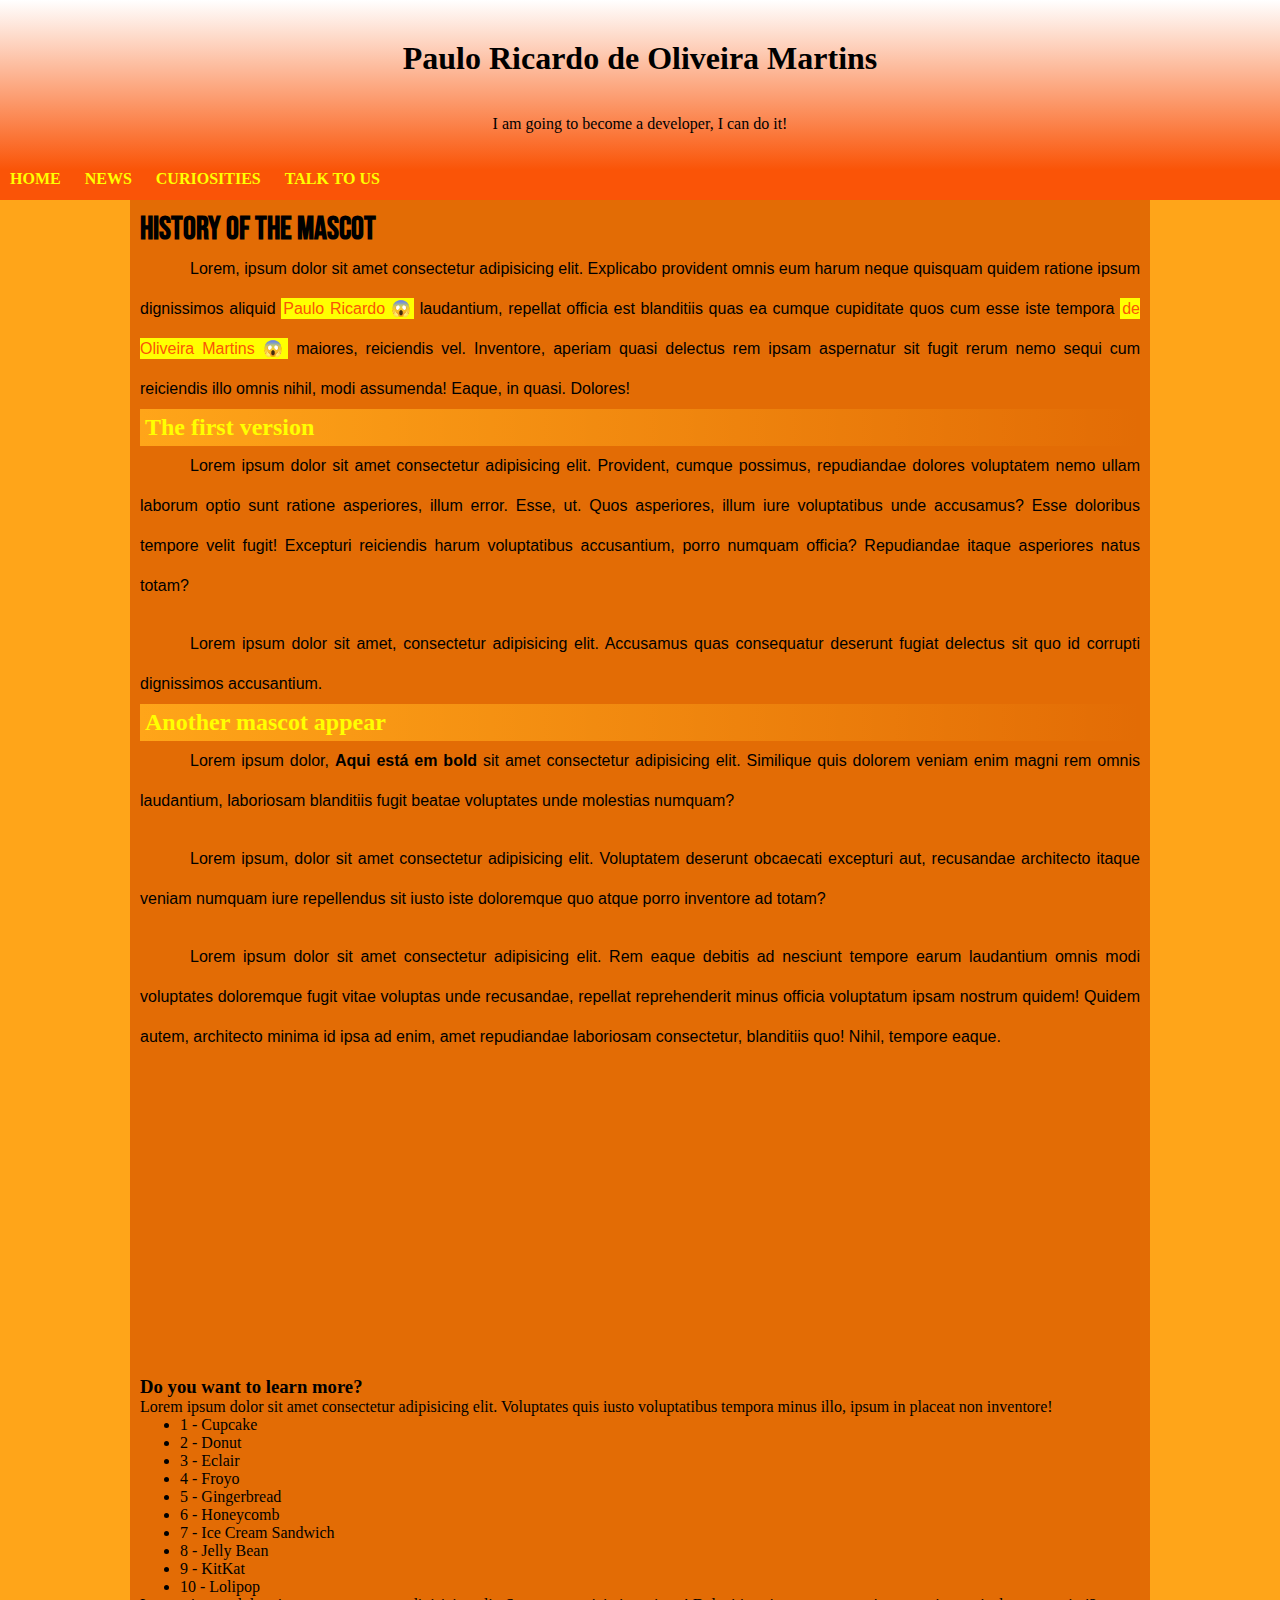
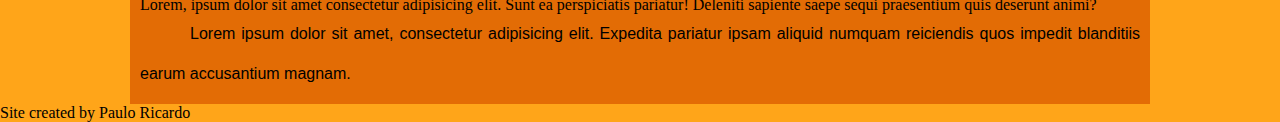
==== exercícios/ex001/desafio módulo 2/teste.html @ acce0c7c "Initial commit" ====
<!DOCTYPE html>
<html lang="pt-br">
<head>
    <meta charset="UTF-8">
    <meta http-equiv="X-UA-Compatible" content="IE=edge">
    <meta name="viewport" content="width=device-width, initial-scale=1.0">
    <title>Meu site</title>
    <link rel="shortcut icon" href="favicon-32x32.png" type="image/x-icon">
    <link rel="stylesheet" href="teste.css">
</head>
<body>
    <header>
        <h1>Paulo Ricardo de Oliveira Martins</h1>
        <p> <br> I am going to become a developer, I can do it!</p>
    </header>
    <nav>
        <a href="">Home</a>
        <a href="">News</a>
        <a href="">Curiosities</a>
        <a href="">Talk to us</a>
    </nav>
    <main>
        <h1>History of the mascot</h1>
        <p>Lorem, ipsum dolor sit amet consectetur adipisicing elit. Explicabo provident omnis eum harum neque quisquam quidem ratione ipsum dignissimos aliquid <a href="#" class="externo">Paulo Ricardo</a> laudantium, repellat officia est blanditiis quas ea cumque cupiditate quos cum esse iste tempora <a href="#" class="externo">de Oliveira Martins</a> maiores, reiciendis vel. Inventore, aperiam quasi delectus rem ipsam aspernatur sit fugit rerum nemo sequi cum reiciendis illo omnis nihil, modi assumenda! Eaque, in quasi. Dolores!</p>
        <h2>The first version</h2>
        <p>Lorem ipsum dolor sit amet consectetur adipisicing elit. Provident, cumque possimus, repudiandae dolores voluptatem nemo ullam laborum optio sunt ratione asperiores, illum error. Esse, ut. Quos asperiores, illum iure voluptatibus unde accusamus? Esse doloribus tempore velit fugit! Excepturi reiciendis harum voluptatibus accusantium, porro numquam officia? Repudiandae itaque asperiores natus totam?</p>
        <img src="" alt="">
        <p>Lorem ipsum dolor sit amet, consectetur adipisicing elit. Accusamus quas consequatur deserunt fugiat delectus sit quo id corrupti dignissimos accusantium.</p>
        <h2>Another mascot appear</h2>
        <p>Lorem ipsum dolor, <strong>Aqui está em bold</strong> sit amet consectetur adipisicing elit. Similique quis dolorem veniam enim magni rem omnis laudantium, laboriosam blanditiis fugit beatae voluptates unde molestias numquam?</p>
        <img src="" alt="">
        <p>Lorem ipsum, dolor sit amet consectetur adipisicing elit. Voluptatem deserunt obcaecati excepturi aut, recusandae architecto itaque veniam numquam iure repellendus sit iusto iste doloremque quo atque porro inventore ad totam?</p>
        <img src="" alt="">
        <p>Lorem ipsum dolor sit amet consectetur adipisicing elit. Rem eaque debitis ad nesciunt tempore earum laudantium omnis modi voluptates doloremque fugit vitae voluptas unde recusandae, repellat reprehenderit minus officia voluptatum ipsam nostrum quidem! Quidem autem, architecto minima id ipsa ad enim, amet repudiandae laboriosam consectetur, blanditiis quo! Nihil, tempore eaque.</p>
        <iframe width="560" height="315" src="https://www.youtube.com/embed/qrU2mddWFHo" title="YouTube video player" frameborder="0" allow="accelerometer; autoplay; clipboard-write; encrypted-media; gyroscope; picture-in-picture; web-share" allowfullscreen></iframe>
        <aside>
            <h3>Do you want to learn more?</h3>
            <p>Lorem ipsum dolor sit amet consectetur adipisicing elit. Voluptates quis iusto voluptatibus tempora minus illo, ipsum in placeat non inventore!</p>
            <ul>
                <li>1 - Cupcake</li>
                <li>2 - Donut</li>
                <li>3 - Eclair</li>
                <li>4 - Froyo</li>
                <li>5 - Gingerbread</li>
                <li>6 - Honeycomb</li>
                <li>7 - Ice Cream Sandwich</li>
                <li>8 - Jelly Bean</li>
                <li>9 - KitKat</li>
                <li>10 - Lolipop</li>
            </ul>
            <p>Lorem, ipsum dolor sit amet consectetur adipisicing elit. Sunt ea perspiciatis pariatur! Deleniti sapiente saepe sequi praesentium quis deserunt animi?</p>
        </aside>
        <p>Lorem ipsum dolor sit amet, consectetur adipisicing elit. Expedita pariatur ipsam aliquid numquam reiciendis quos impedit blanditiis earum accusantium magnam.</p>
    </main>
    <footer>Site created by Paulo Ricardo</footer>
</body>
</html>
---- exercícios/ex001/desafio módulo 2/teste.css ----
@import url('https://fonts.googleapis.com/css2?family=Bebas+Neue&display=swap');

* {
    margin: 0px;
}

body {
    background-color: #FFA519;
}

a.externo::after {
    content: '\00A0\1F631';
}

header {
    text-align: center;
    background-image: linear-gradient(to bottom, white, #FA5407);
    padding-top: 20px;
    min-height: 150px;
}
header > h1 {
    margin: 20px;
}

nav {
    background-color: #FA5407;
    min-height: 30px;
}
nav > a {
    transition: all 0.5s;
    padding: 10px;
    text-transform: uppercase;
    text-decoration: none;
    color: yellow;
    font-weight: bold;
    border-radius: 20px;
}
nav > a:hover {
    color: #FFA519;
    background-color: white;
}

main {
    background-color: #E36C05;
    min-width: 320px;
    max-width: 1000px;
    margin: auto;
    padding: 10px;
}
main > h1 {
    font-family: 'Bebas Neue', cursive;
}
main > p {
    text-align: justify;
    text-indent: 50px;
    line-height: 40px;
    font-family: Arial, Helvetica, sans-serif;
}
main h2 {
    background-image: linear-gradient(to right, #FFA519, transparent);
    padding: 5px;
    color: yellow;
}

main a {
    color: #FA5407;
    background-color: yellow;
    padding: 2px;
    text-decoration: none;
}
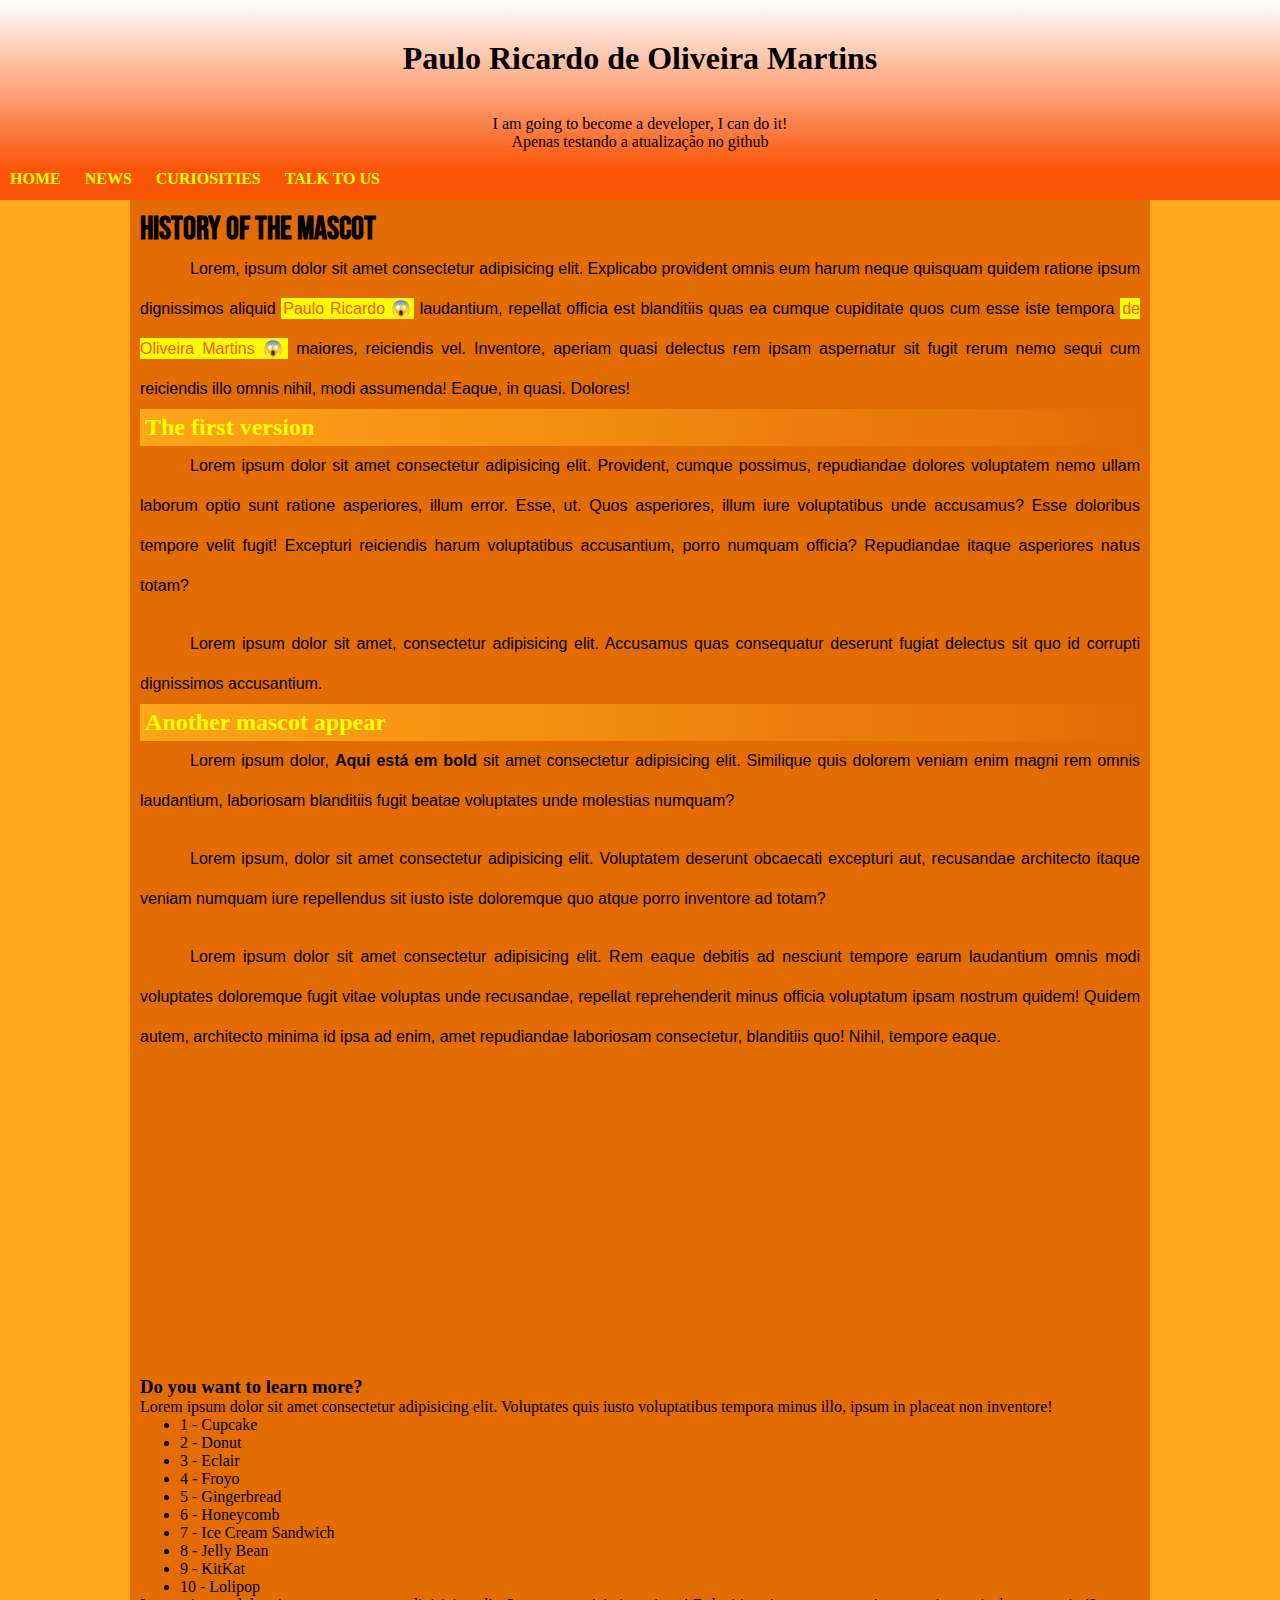
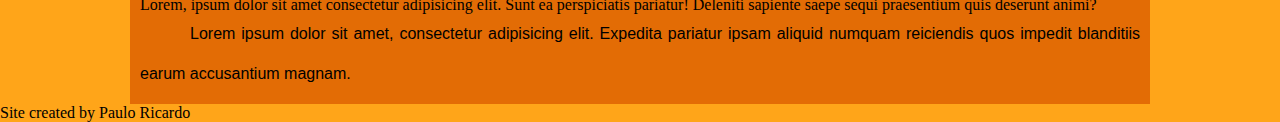
==== commit 93ce295f: "Apenas teste de github" ====
--- a/exercícios/ex001/desafio módulo 2/teste.html
+++ b/exercícios/ex001/desafio módulo 2/teste.html
@@ -12,6 +12,7 @@
     <header>
         <h1>Paulo Ricardo de Oliveira Martins</h1>
         <p> <br> I am going to become a developer, I can do it!</p>
+        <p>Apenas testando a atualização no github</p>
     </header>
     <nav>
         <a href="">Home</a>
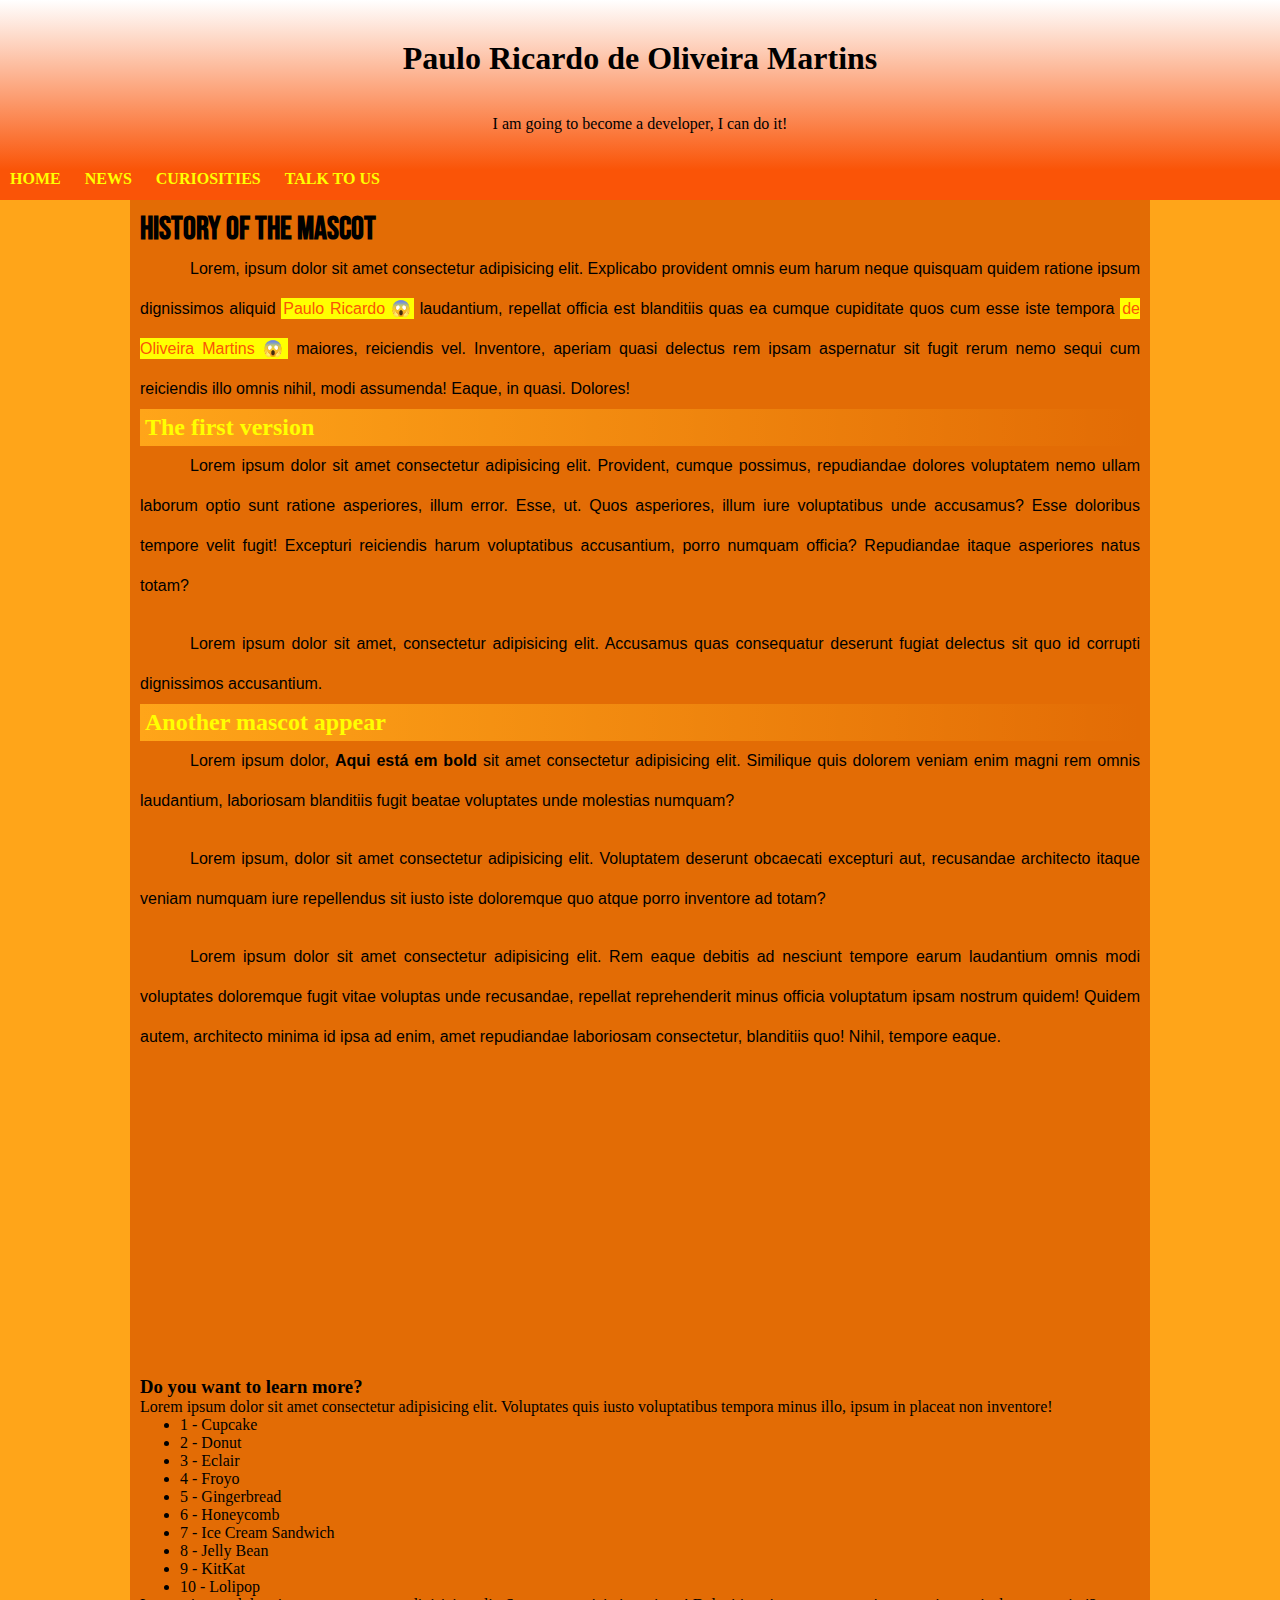
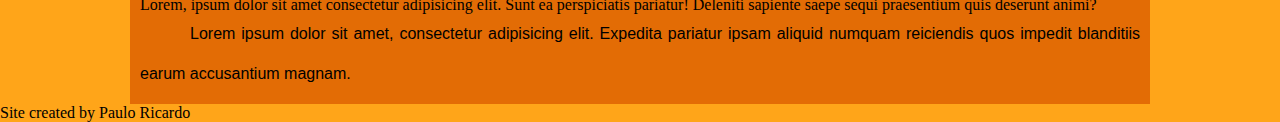
==== commit 7f683705: "Update teste.html" ====
--- a/exercícios/ex001/desafio módulo 2/teste.html
+++ b/exercícios/ex001/desafio módulo 2/teste.html
@@ -12,7 +12,6 @@
     <header>
         <h1>Paulo Ricardo de Oliveira Martins</h1>
         <p> <br> I am going to become a developer, I can do it!</p>
-        <p>Apenas testando a atualização no github</p>
     </header>
     <nav>
         <a href="">Home</a>
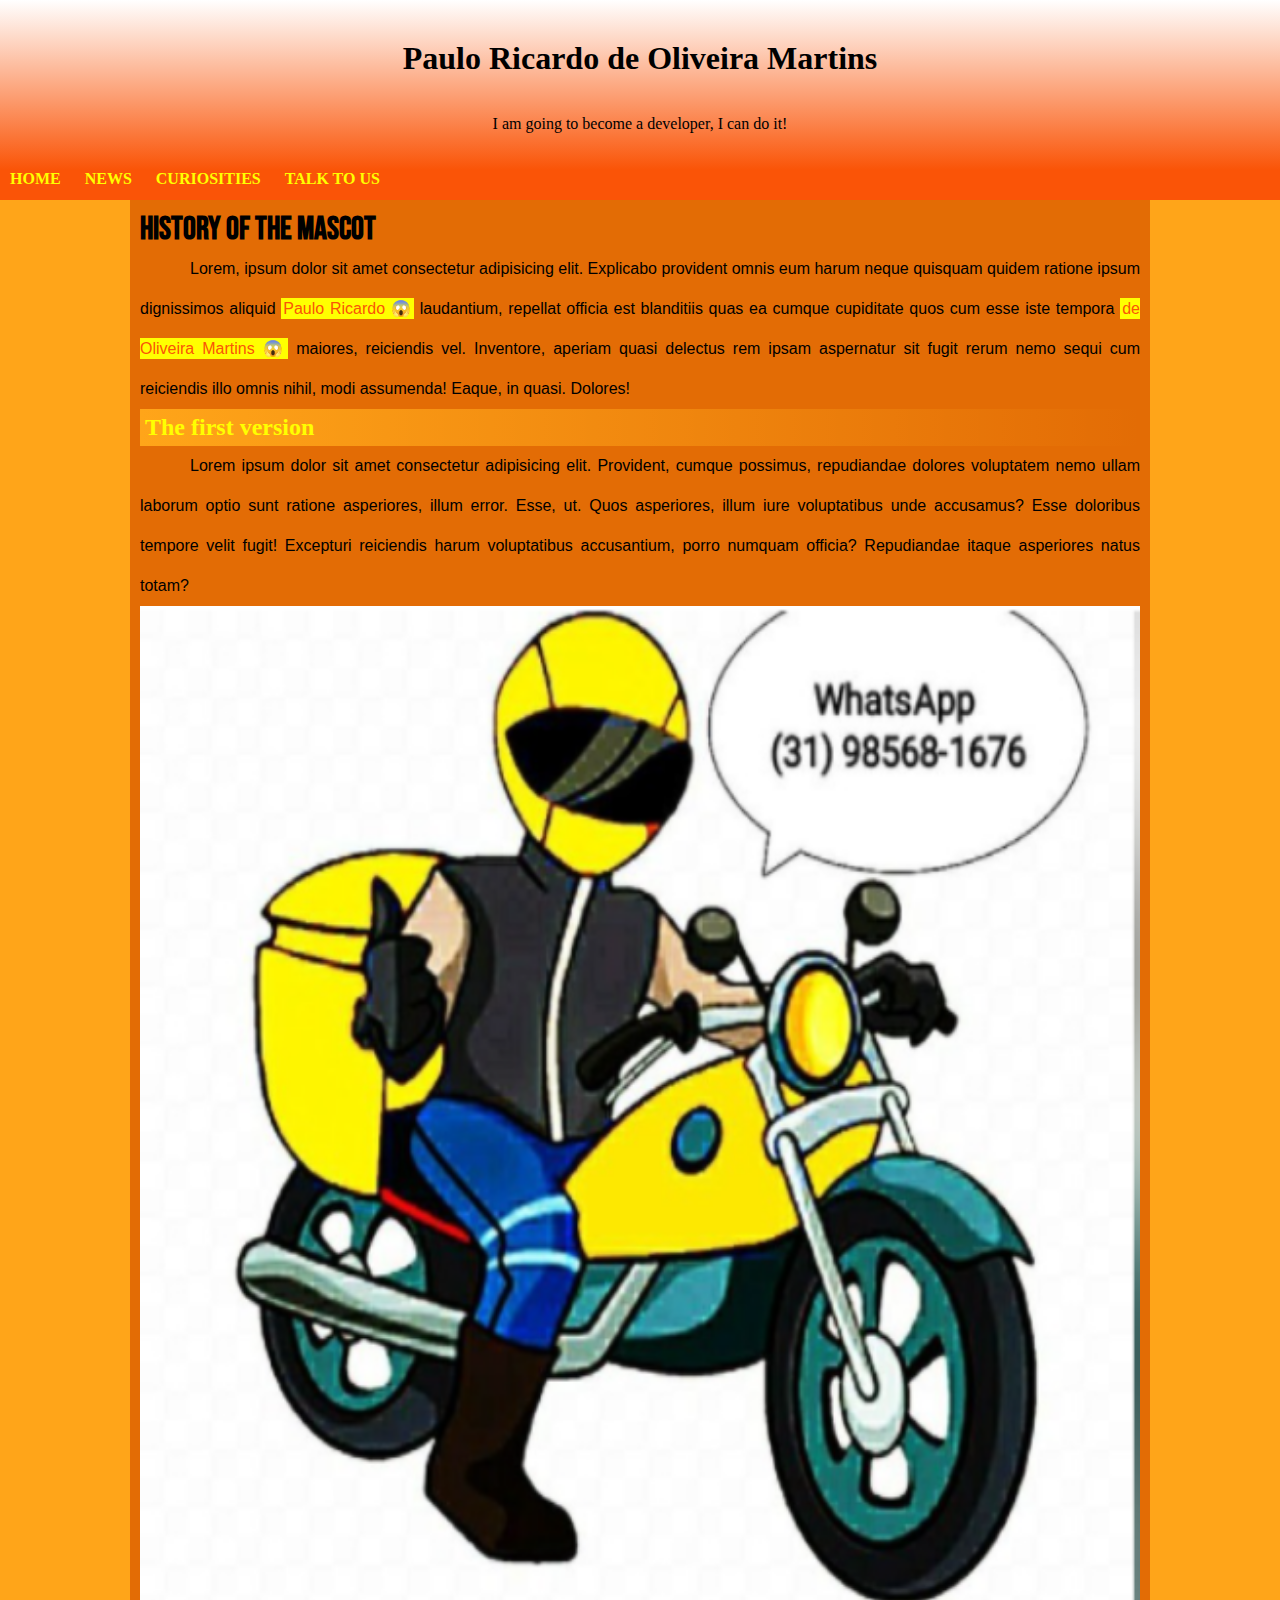
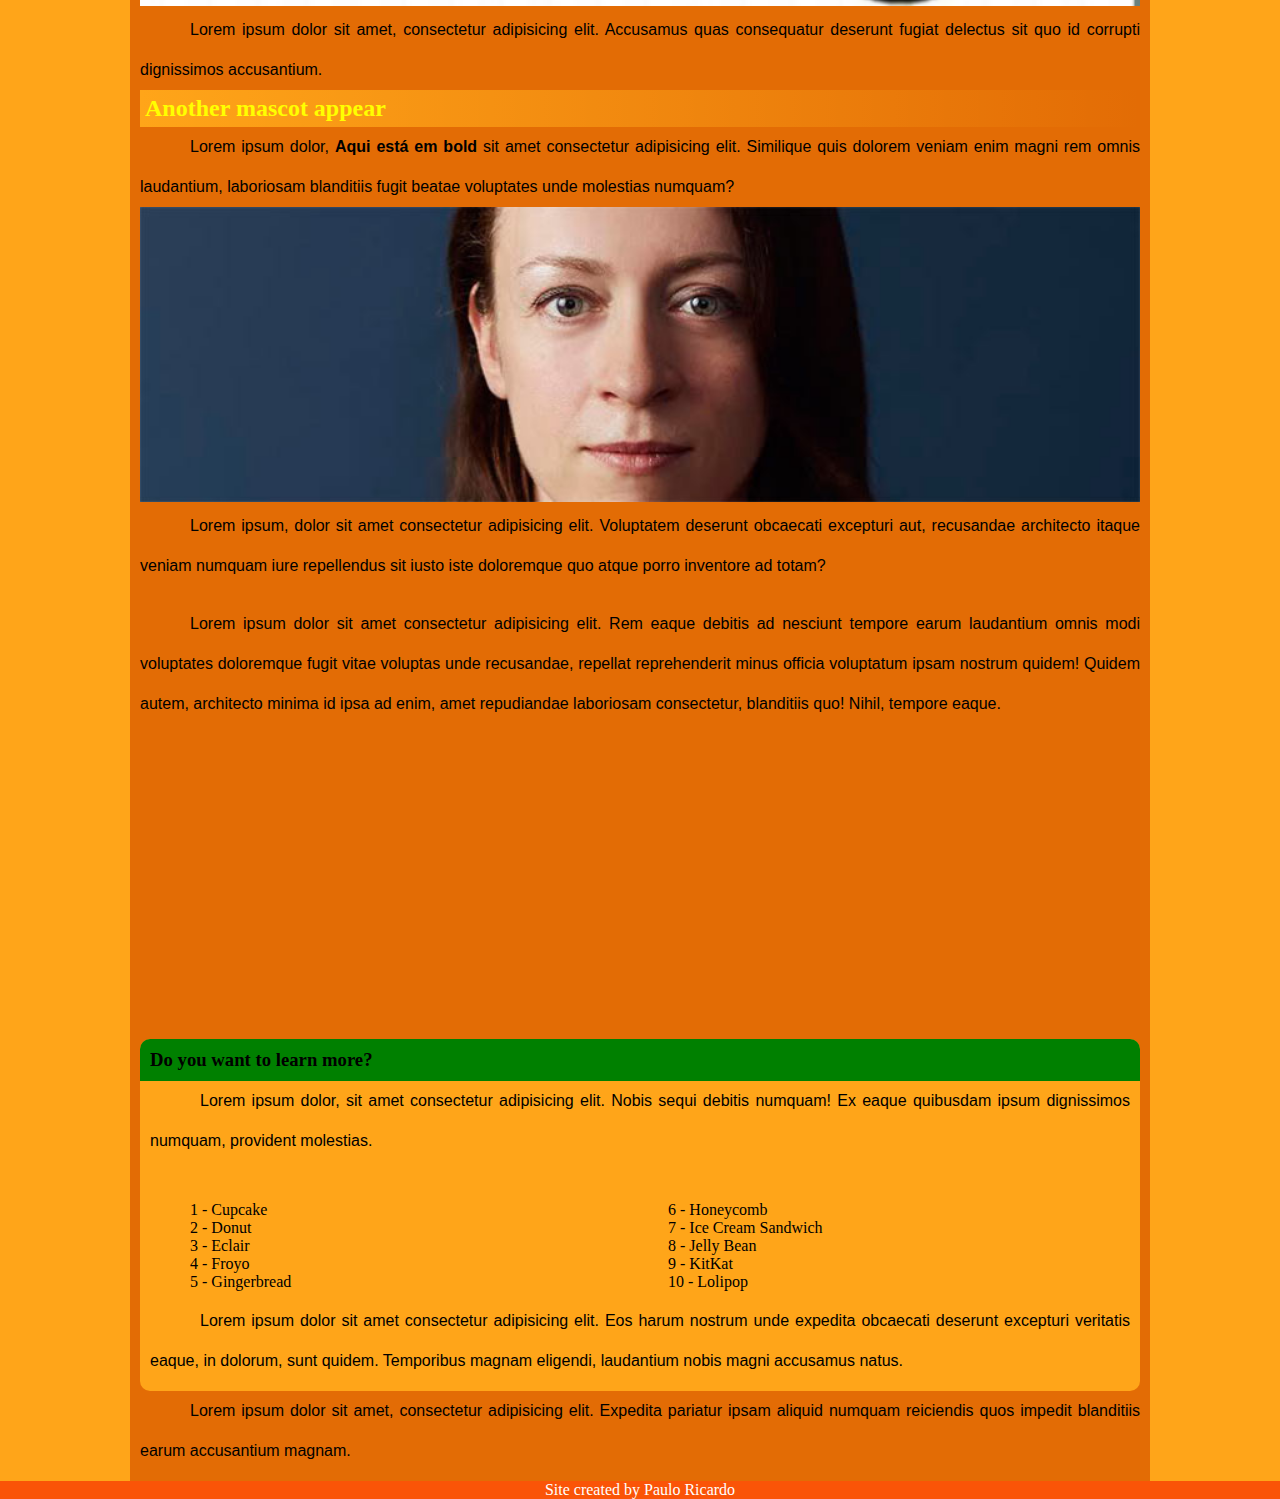
==== commit 915ae416: "Last update" ====
--- a/exercícios/ex001/desafio módulo 2/teste.html
+++ b/exercícios/ex001/desafio módulo 2/teste.html
@@ -24,18 +24,22 @@
         <p>Lorem, ipsum dolor sit amet consectetur adipisicing elit. Explicabo provident omnis eum harum neque quisquam quidem ratione ipsum dignissimos aliquid <a href="#" class="externo">Paulo Ricardo</a> laudantium, repellat officia est blanditiis quas ea cumque cupiditate quos cum esse iste tempora <a href="#" class="externo">de Oliveira Martins</a> maiores, reiciendis vel. Inventore, aperiam quasi delectus rem ipsam aspernatur sit fugit rerum nemo sequi cum reiciendis illo omnis nihil, modi assumenda! Eaque, in quasi. Dolores!</p>
         <h2>The first version</h2>
         <p>Lorem ipsum dolor sit amet consectetur adipisicing elit. Provident, cumque possimus, repudiandae dolores voluptatem nemo ullam laborum optio sunt ratione asperiores, illum error. Esse, ut. Quos asperiores, illum iure voluptatibus unde accusamus? Esse doloribus tempore velit fugit! Excepturi reiciendis harum voluptatibus accusantium, porro numquam officia? Repudiandae itaque asperiores natus totam?</p>
-        <img src="" alt="">
+        <div>
+            <img src="android-chrome-512x512.png" alt="">
+        </div>
         <p>Lorem ipsum dolor sit amet, consectetur adipisicing elit. Accusamus quas consequatur deserunt fugiat delectus sit quo id corrupti dignissimos accusantium.</p>
         <h2>Another mascot appear</h2>
         <p>Lorem ipsum dolor, <strong>Aqui está em bold</strong> sit amet consectetur adipisicing elit. Similique quis dolorem veniam enim magni rem omnis laudantium, laboriosam blanditiis fugit beatae voluptates unde molestias numquam?</p>
-        <img src="" alt="">
+        <img src="imagens/irina-blok.jpg" alt="">
         <p>Lorem ipsum, dolor sit amet consectetur adipisicing elit. Voluptatem deserunt obcaecati excepturi aut, recusandae architecto itaque veniam numquam iure repellendus sit iusto iste doloremque quo atque porro inventore ad totam?</p>
         <img src="" alt="">
         <p>Lorem ipsum dolor sit amet consectetur adipisicing elit. Rem eaque debitis ad nesciunt tempore earum laudantium omnis modi voluptates doloremque fugit vitae voluptas unde recusandae, repellat reprehenderit minus officia voluptatum ipsam nostrum quidem! Quidem autem, architecto minima id ipsa ad enim, amet repudiandae laboriosam consectetur, blanditiis quo! Nihil, tempore eaque.</p>
-        <iframe width="560" height="315" src="https://www.youtube.com/embed/qrU2mddWFHo" title="YouTube video player" frameborder="0" allow="accelerometer; autoplay; clipboard-write; encrypted-media; gyroscope; picture-in-picture; web-share" allowfullscreen></iframe>
+        <div>
+            <iframe width="560" height="315" src="https://www.youtube.com/embed/qrU2mddWFHo" title="YouTube video player" frameborder="0" allow="accelerometer; autoplay; clipboard-write; encrypted-media; gyroscope; picture-in-picture; web-share" allowfullscreen></iframe>
+        </div>
         <aside>
             <h3>Do you want to learn more?</h3>
-            <p>Lorem ipsum dolor sit amet consectetur adipisicing elit. Voluptates quis iusto voluptatibus tempora minus illo, ipsum in placeat non inventore!</p>
+            <p> Lorem ipsum dolor, sit amet consectetur adipisicing elit. Nobis sequi debitis numquam! Ex eaque quibusdam ipsum dignissimos numquam, provident molestias. <br><br></p>
             <ul>
                 <li>1 - Cupcake</li>
                 <li>2 - Donut</li>
@@ -48,7 +52,7 @@
                 <li>9 - KitKat</li>
                 <li>10 - Lolipop</li>
             </ul>
-            <p>Lorem, ipsum dolor sit amet consectetur adipisicing elit. Sunt ea perspiciatis pariatur! Deleniti sapiente saepe sequi praesentium quis deserunt animi?</p>
+            <p> Lorem ipsum dolor sit amet consectetur adipisicing elit. Eos harum nostrum unde expedita obcaecati deserunt excepturi veritatis eaque, in dolorum, sunt quidem. Temporibus magnam eligendi, laudantium nobis magni accusamus natus.</p>
         </aside>
         <p>Lorem ipsum dolor sit amet, consectetur adipisicing elit. Expedita pariatur ipsam aliquid numquam reiciendis quos impedit blanditiis earum accusantium magnam.</p>
     </main>
--- a/exercícios/ex001/desafio módulo 2/teste.css
+++ b/exercícios/ex001/desafio módulo 2/teste.css
@@ -50,7 +50,7 @@
 main > h1 {
     font-family: 'Bebas Neue', cursive;
 }
-main > p {
+main > p, aside p {
     text-align: justify;
     text-indent: 50px;
     line-height: 40px;
@@ -62,9 +62,45 @@
     color: yellow;
 }
 
+img {   
+    width: 100%;
+}
+
 main a {
     color: #FA5407;
     background-color: yellow;
     padding: 2px;
     text-decoration: none;
+}
+
+iframe {
+    display: block;
+    margin: auto;
+}
+
+aside {
+    padding: 10px;
+    background-color: #FFA519;
+    border-radius: 10px;
+}
+
+aside ul {
+    list-style: none;
+    columns: 2;
+}
+
+aside h3 {
+    background-color: green;
+    border-radius: 10px 10px 0px 0px;
+    margin: -10px;
+    padding: 10px;
+}
+aside p {
+    padding-top: 10px;
+}
+
+footer {
+    color: white;
+    text-align: center;
+    background-color: #FA5407;
 }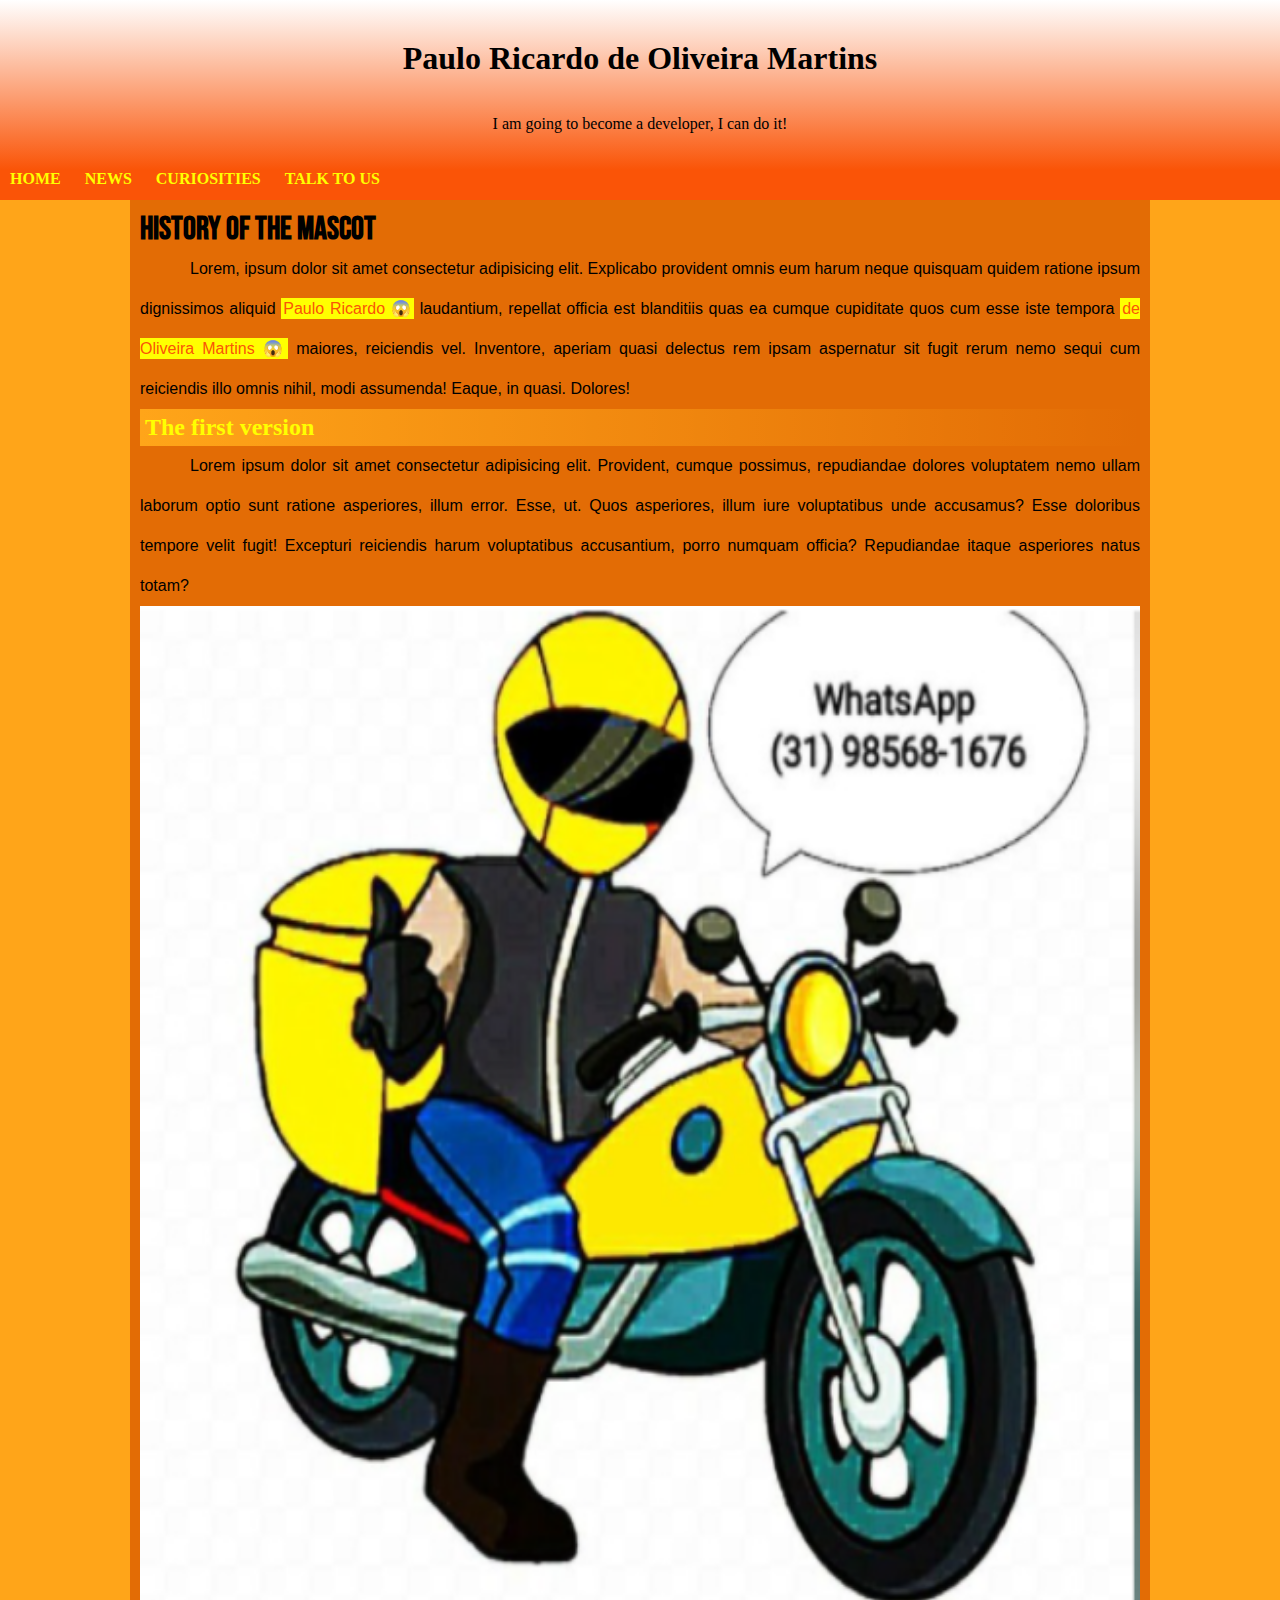
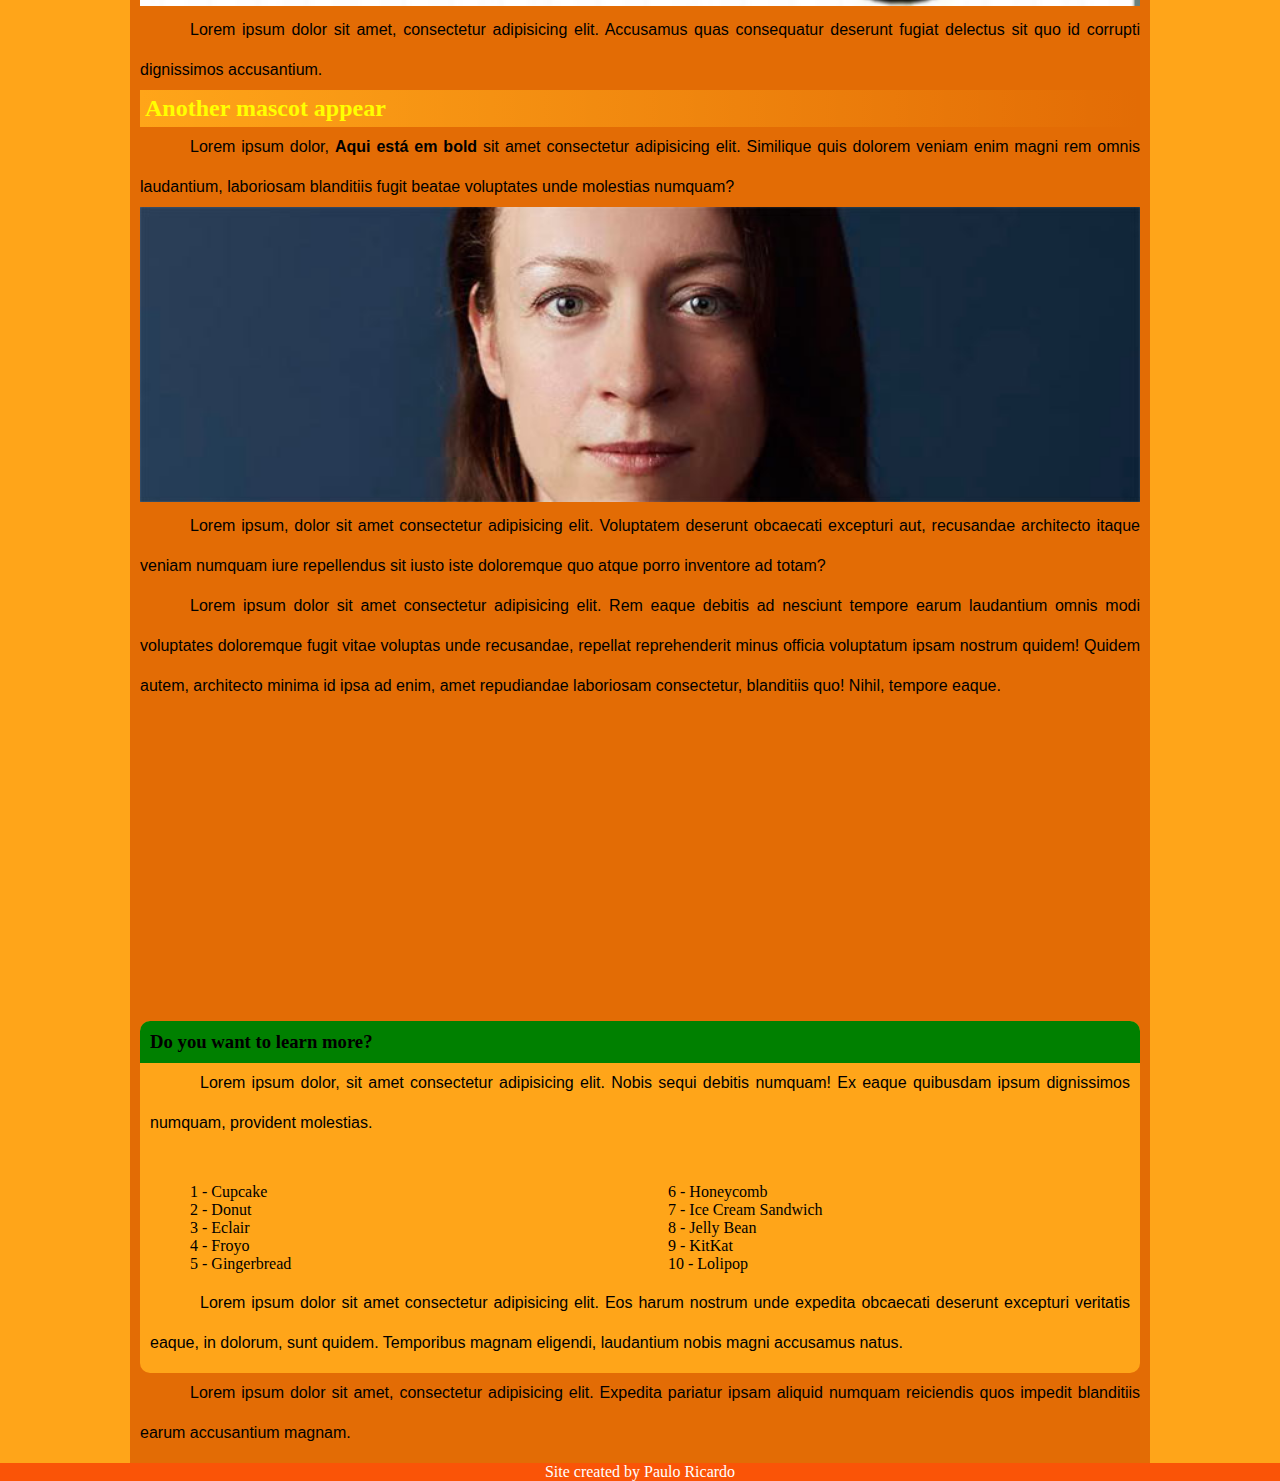
==== commit 70a41e31: "Update teste.html" ====
--- a/exercícios/ex001/desafio módulo 2/teste.html
+++ b/exercícios/ex001/desafio módulo 2/teste.html
@@ -32,7 +32,6 @@
         <p>Lorem ipsum dolor, <strong>Aqui está em bold</strong> sit amet consectetur adipisicing elit. Similique quis dolorem veniam enim magni rem omnis laudantium, laboriosam blanditiis fugit beatae voluptates unde molestias numquam?</p>
         <img src="imagens/irina-blok.jpg" alt="">
         <p>Lorem ipsum, dolor sit amet consectetur adipisicing elit. Voluptatem deserunt obcaecati excepturi aut, recusandae architecto itaque veniam numquam iure repellendus sit iusto iste doloremque quo atque porro inventore ad totam?</p>
-        <img src="" alt="">
         <p>Lorem ipsum dolor sit amet consectetur adipisicing elit. Rem eaque debitis ad nesciunt tempore earum laudantium omnis modi voluptates doloremque fugit vitae voluptas unde recusandae, repellat reprehenderit minus officia voluptatum ipsam nostrum quidem! Quidem autem, architecto minima id ipsa ad enim, amet repudiandae laboriosam consectetur, blanditiis quo! Nihil, tempore eaque.</p>
         <div>
             <iframe width="560" height="315" src="https://www.youtube.com/embed/qrU2mddWFHo" title="YouTube video player" frameborder="0" allow="accelerometer; autoplay; clipboard-write; encrypted-media; gyroscope; picture-in-picture; web-share" allowfullscreen></iframe>
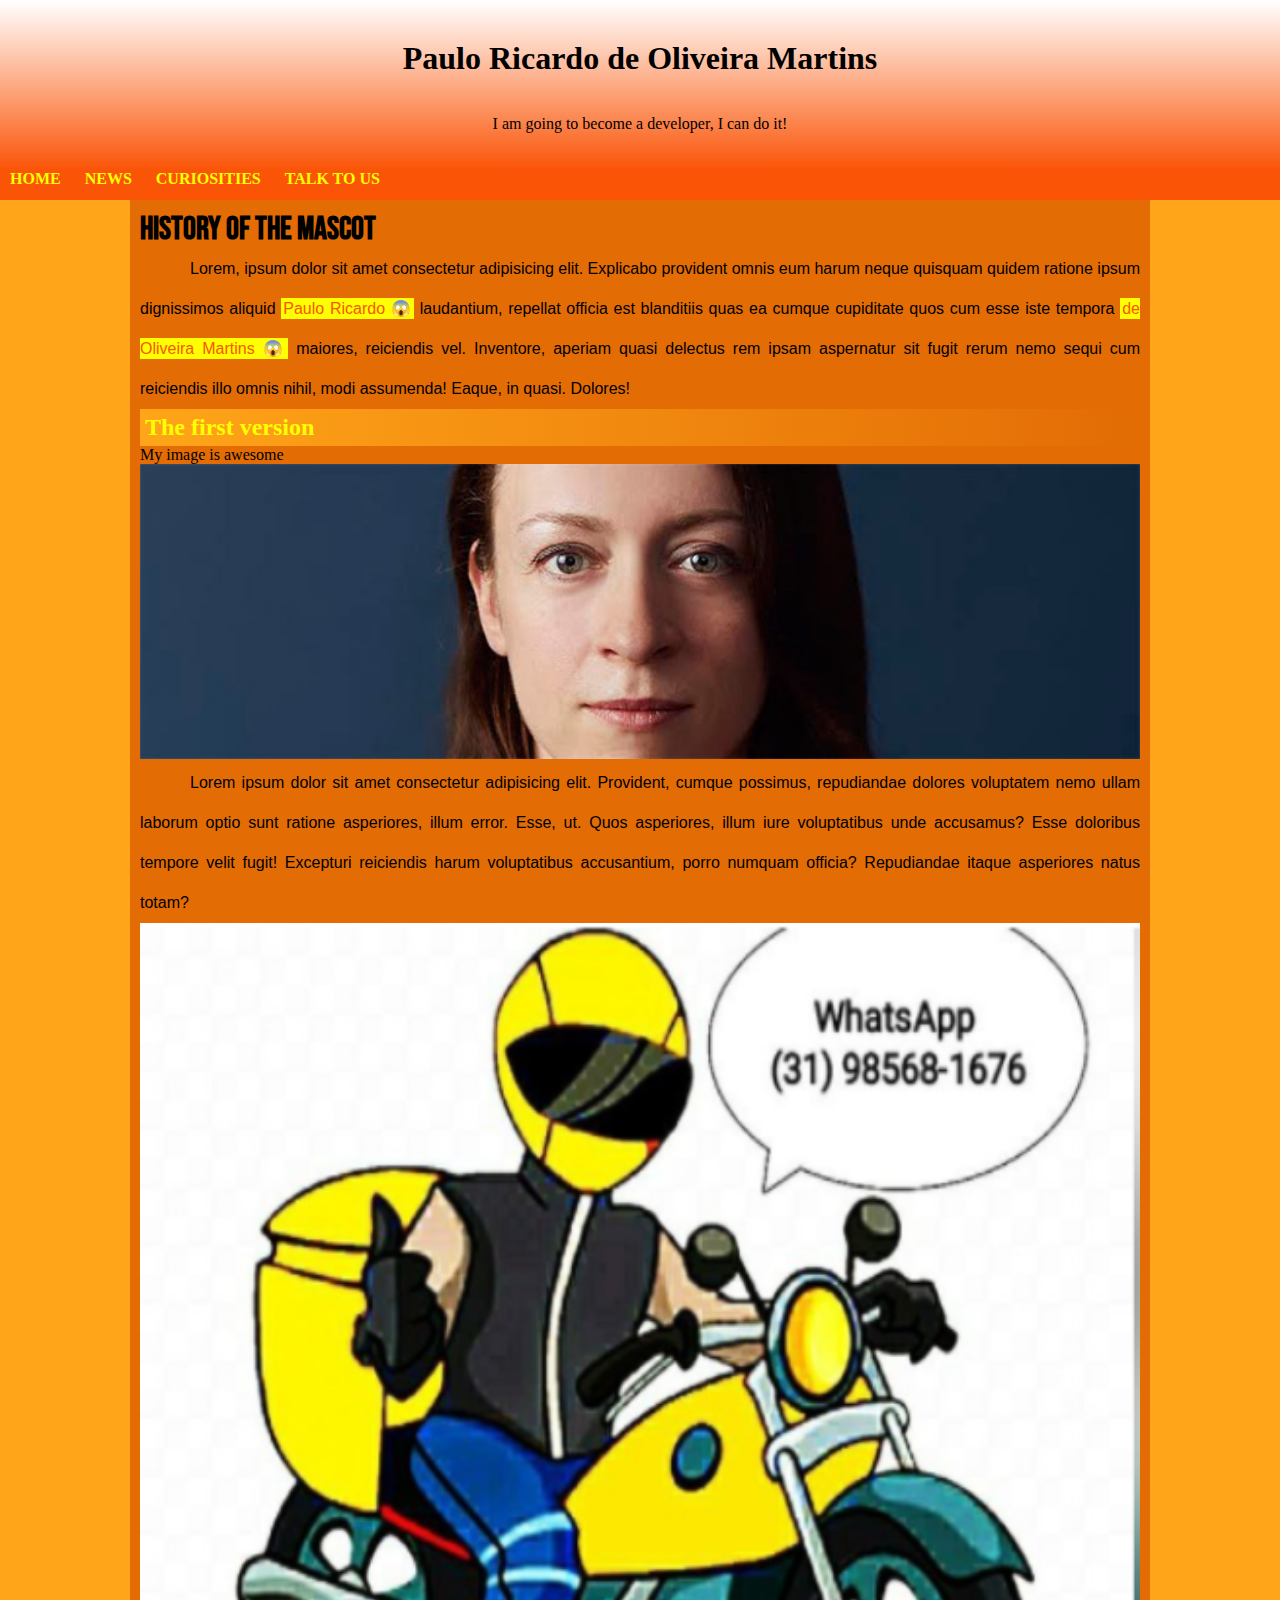
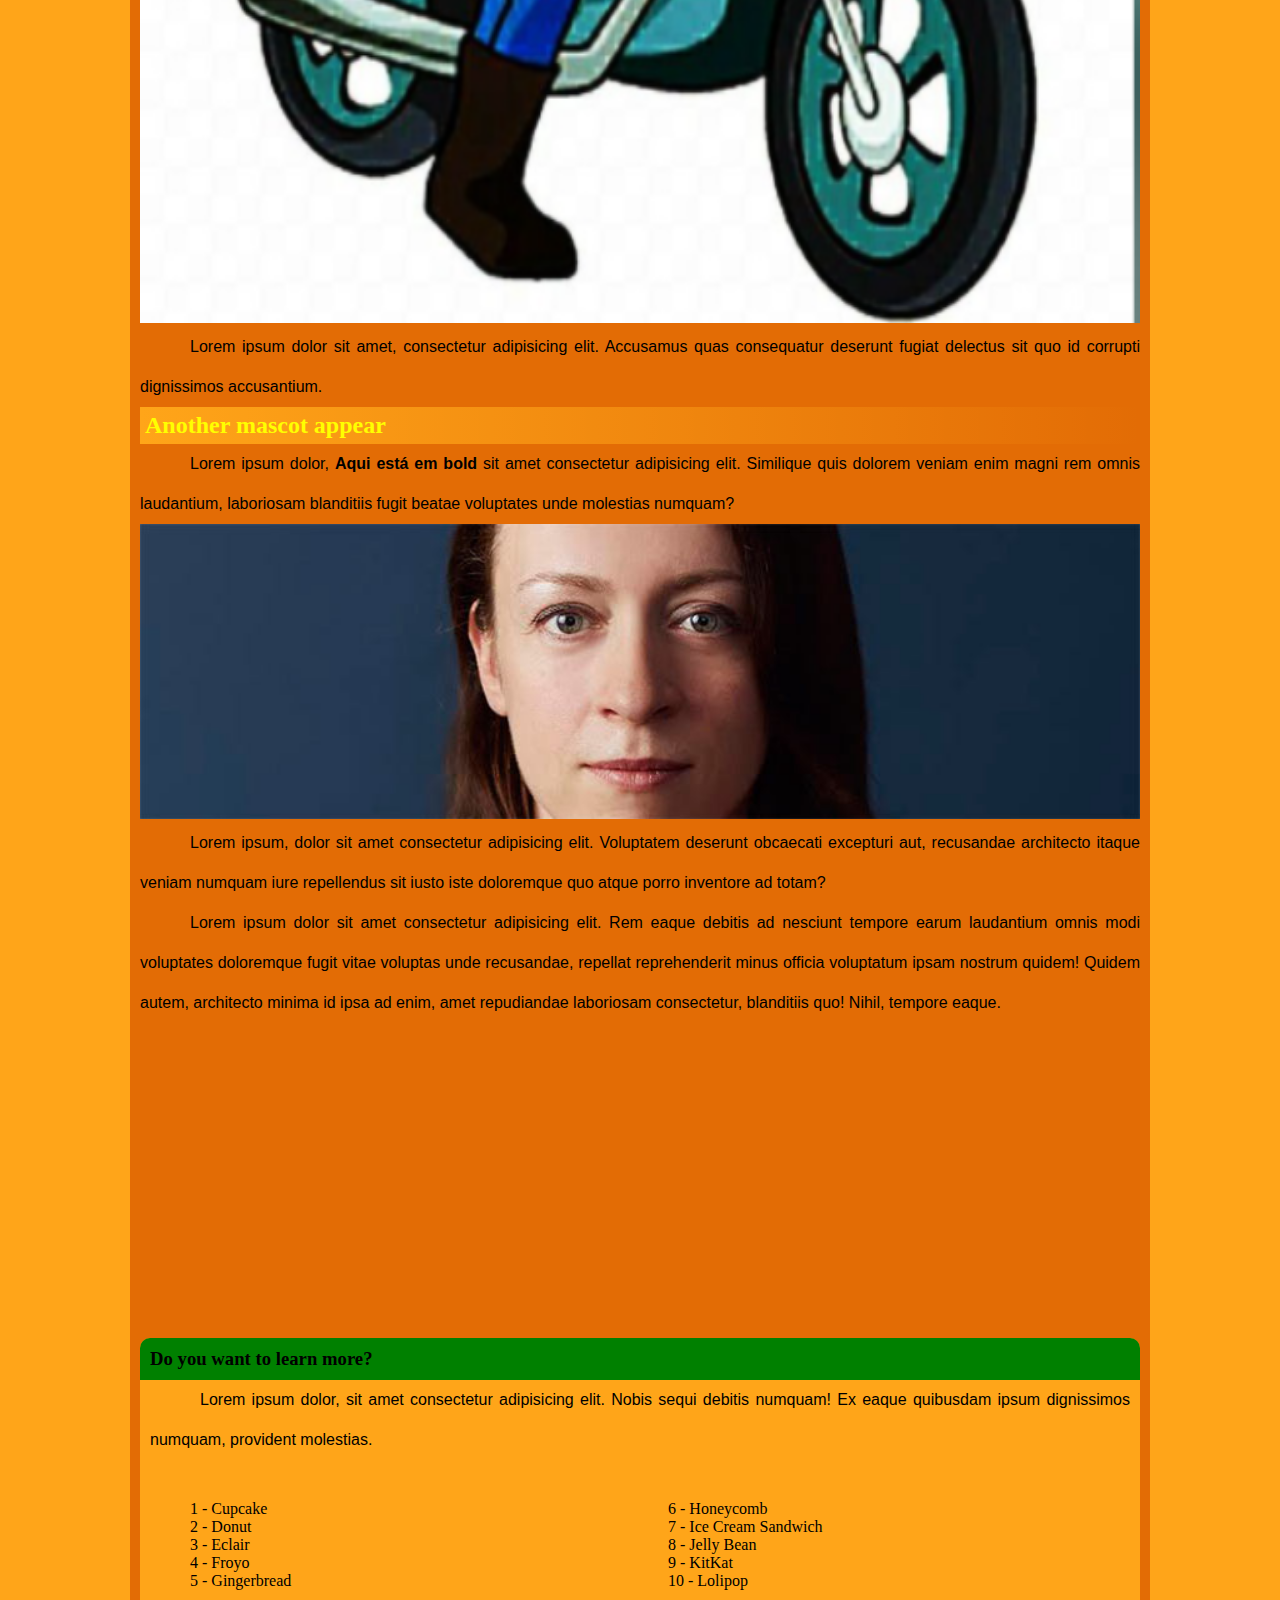
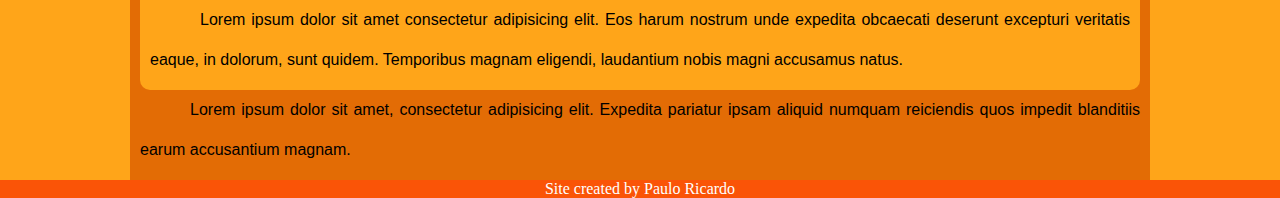
==== commit 2bc8eb27: "Update teste.html" ====
--- a/exercícios/ex001/desafio módulo 2/teste.html
+++ b/exercícios/ex001/desafio módulo 2/teste.html
@@ -23,6 +23,10 @@
         <h1>History of the mascot</h1>
         <p>Lorem, ipsum dolor sit amet consectetur adipisicing elit. Explicabo provident omnis eum harum neque quisquam quidem ratione ipsum dignissimos aliquid <a href="#" class="externo">Paulo Ricardo</a> laudantium, repellat officia est blanditiis quas ea cumque cupiditate quos cum esse iste tempora <a href="#" class="externo">de Oliveira Martins</a> maiores, reiciendis vel. Inventore, aperiam quasi delectus rem ipsam aspernatur sit fugit rerum nemo sequi cum reiciendis illo omnis nihil, modi assumenda! Eaque, in quasi. Dolores!</p>
         <h2>The first version</h2>
+        <figure id="imgtest">
+            <caption>My image is awesome</caption>
+            <img src="imagens/irina-blok.jpg" alt="">
+        </figure>
         <p>Lorem ipsum dolor sit amet consectetur adipisicing elit. Provident, cumque possimus, repudiandae dolores voluptatem nemo ullam laborum optio sunt ratione asperiores, illum error. Esse, ut. Quos asperiores, illum iure voluptatibus unde accusamus? Esse doloribus tempore velit fugit! Excepturi reiciendis harum voluptatibus accusantium, porro numquam officia? Repudiandae itaque asperiores natus totam?</p>
         <div>
             <img src="android-chrome-512x512.png" alt="">
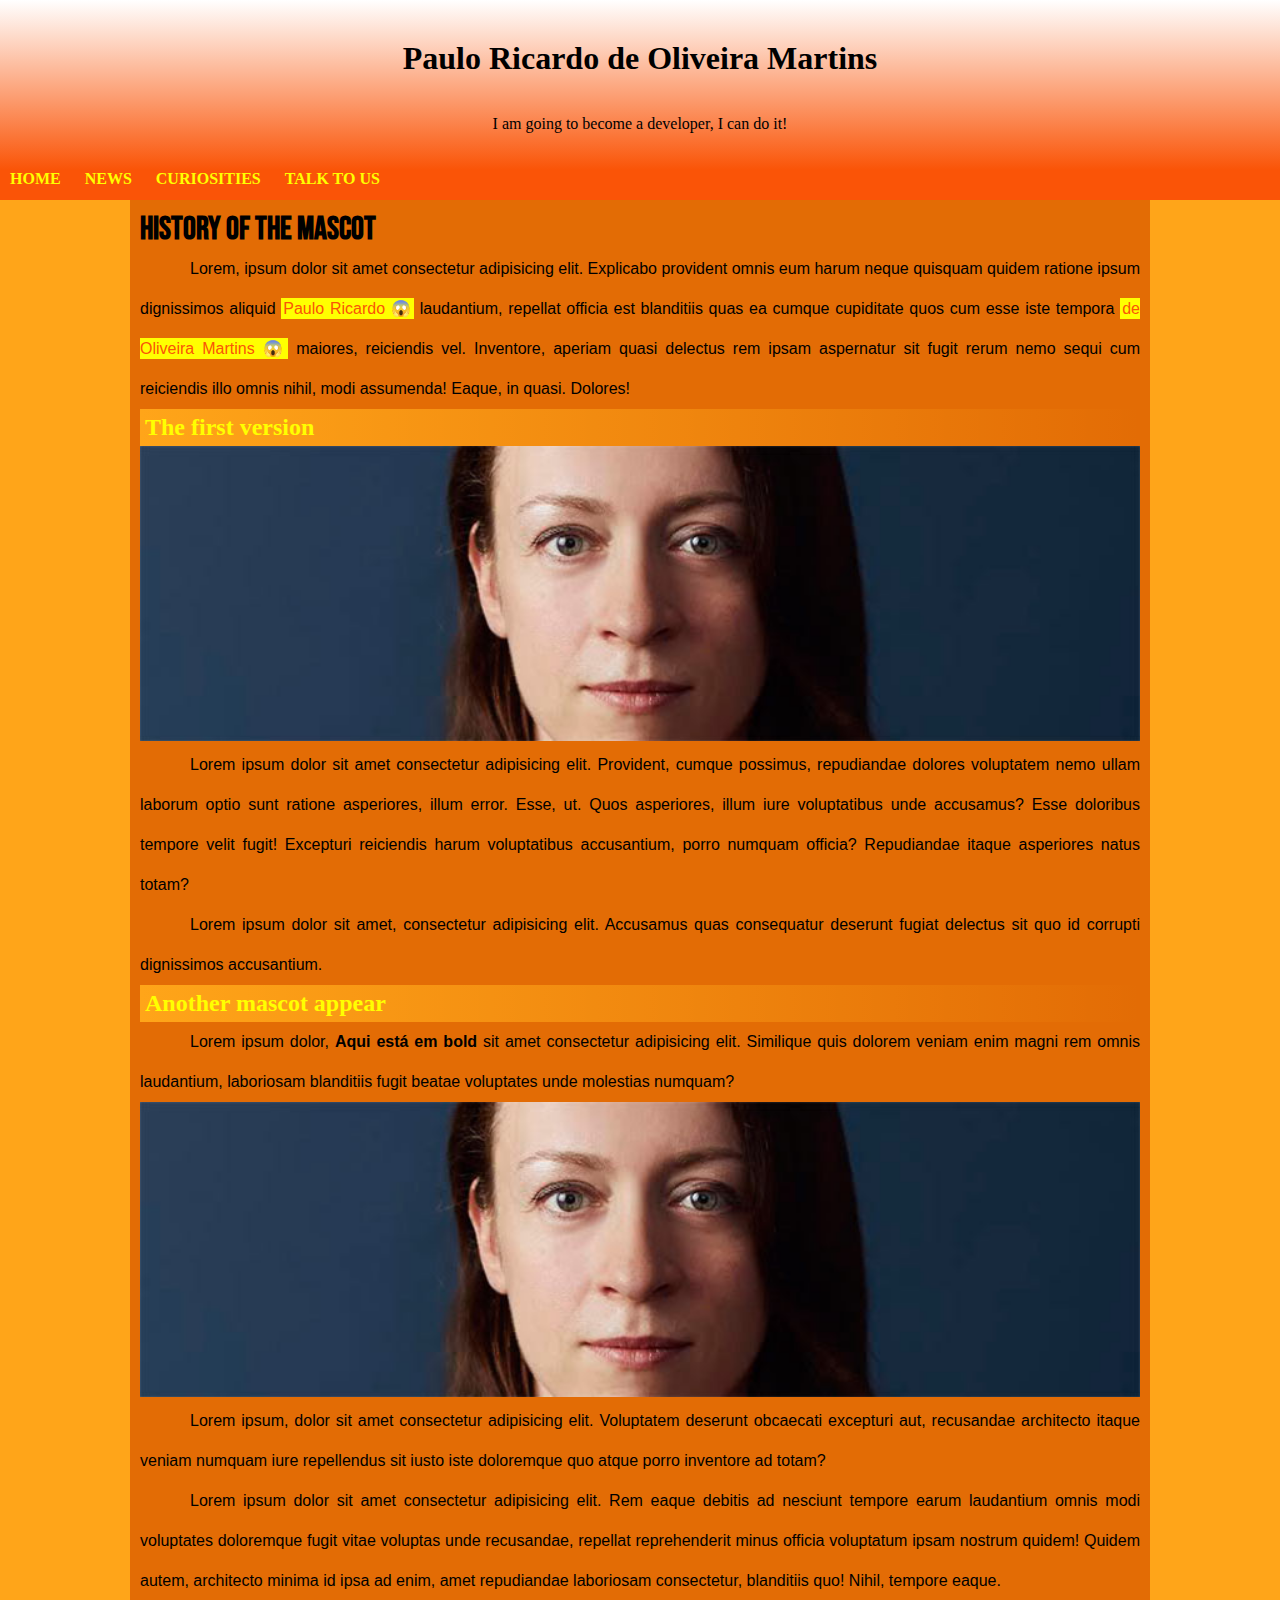
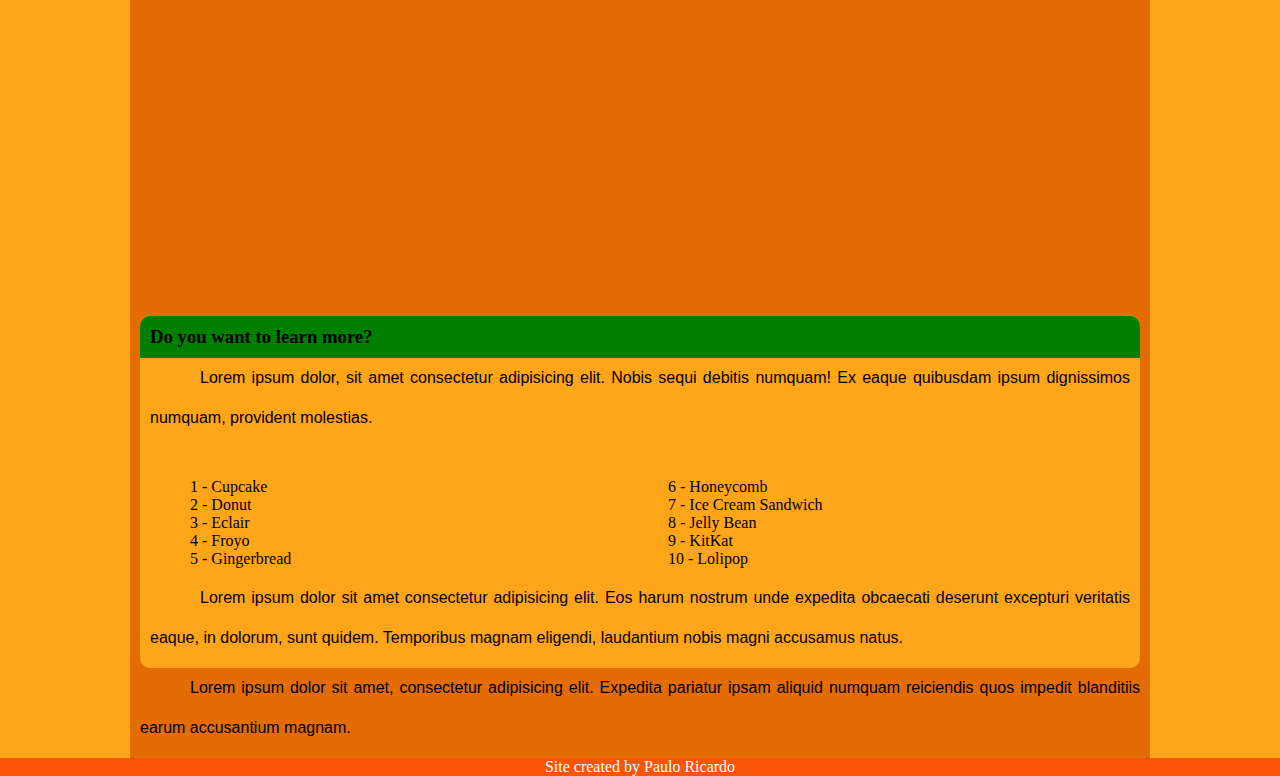
==== commit c1509541: "asdfg" ====
--- a/exercícios/ex001/desafio módulo 2/teste.html
+++ b/exercícios/ex001/desafio módulo 2/teste.html
@@ -23,14 +23,11 @@
         <h1>History of the mascot</h1>
         <p>Lorem, ipsum dolor sit amet consectetur adipisicing elit. Explicabo provident omnis eum harum neque quisquam quidem ratione ipsum dignissimos aliquid <a href="#" class="externo">Paulo Ricardo</a> laudantium, repellat officia est blanditiis quas ea cumque cupiditate quos cum esse iste tempora <a href="#" class="externo">de Oliveira Martins</a> maiores, reiciendis vel. Inventore, aperiam quasi delectus rem ipsam aspernatur sit fugit rerum nemo sequi cum reiciendis illo omnis nihil, modi assumenda! Eaque, in quasi. Dolores!</p>
         <h2>The first version</h2>
-        <figure id="imgtest">
-            <caption>My image is awesome</caption>
+        <figure id="test">
+            <figcaption>My image is awesome</figcaption>
             <img src="imagens/irina-blok.jpg" alt="">
         </figure>
         <p>Lorem ipsum dolor sit amet consectetur adipisicing elit. Provident, cumque possimus, repudiandae dolores voluptatem nemo ullam laborum optio sunt ratione asperiores, illum error. Esse, ut. Quos asperiores, illum iure voluptatibus unde accusamus? Esse doloribus tempore velit fugit! Excepturi reiciendis harum voluptatibus accusantium, porro numquam officia? Repudiandae itaque asperiores natus totam?</p>
-        <div>
-            <img src="android-chrome-512x512.png" alt="">
-        </div>
         <p>Lorem ipsum dolor sit amet, consectetur adipisicing elit. Accusamus quas consequatur deserunt fugiat delectus sit quo id corrupti dignissimos accusantium.</p>
         <h2>Another mascot appear</h2>
         <p>Lorem ipsum dolor, <strong>Aqui está em bold</strong> sit amet consectetur adipisicing elit. Similique quis dolorem veniam enim magni rem omnis laudantium, laboriosam blanditiis fugit beatae voluptates unde molestias numquam?</p>
--- a/exercícios/ex001/desafio módulo 2/teste.css
+++ b/exercícios/ex001/desafio módulo 2/teste.css
@@ -103,4 +103,24 @@
     color: white;
     text-align: center;
     background-color: #FA5407;
+}
+
+figure#test figcaption {
+    position: absolute;
+    top: 0px;
+    background-color: rgba(0, 0, 0, 0.4);
+    color: white;
+    font-size: 20px;
+    width: 100%;
+    height: 100%;
+    padding: 20px;
+    box-sizing: border-box;
+    opacity: 0;
+    transition: all 1s;
+}
+figure#test:hover figcaption {
+    opacity: 1;
+}
+figure{
+    position: relative;
 }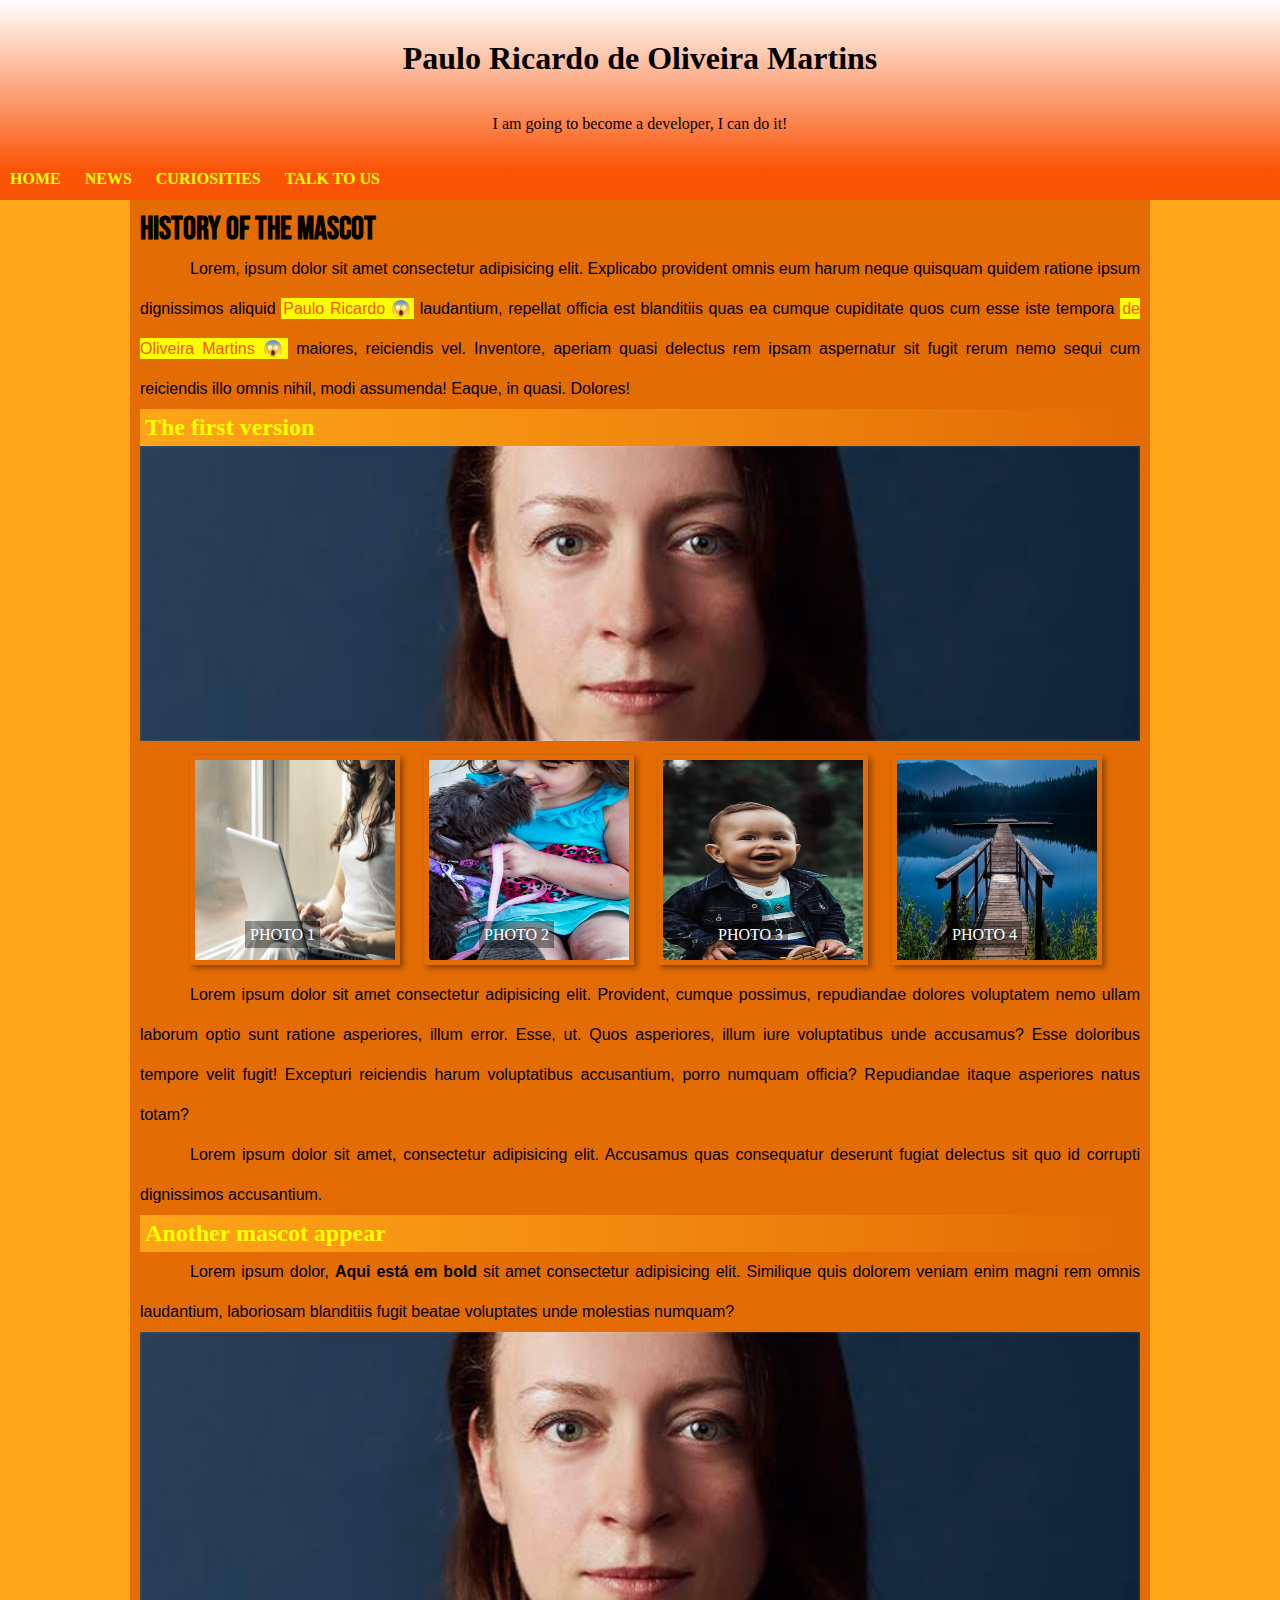
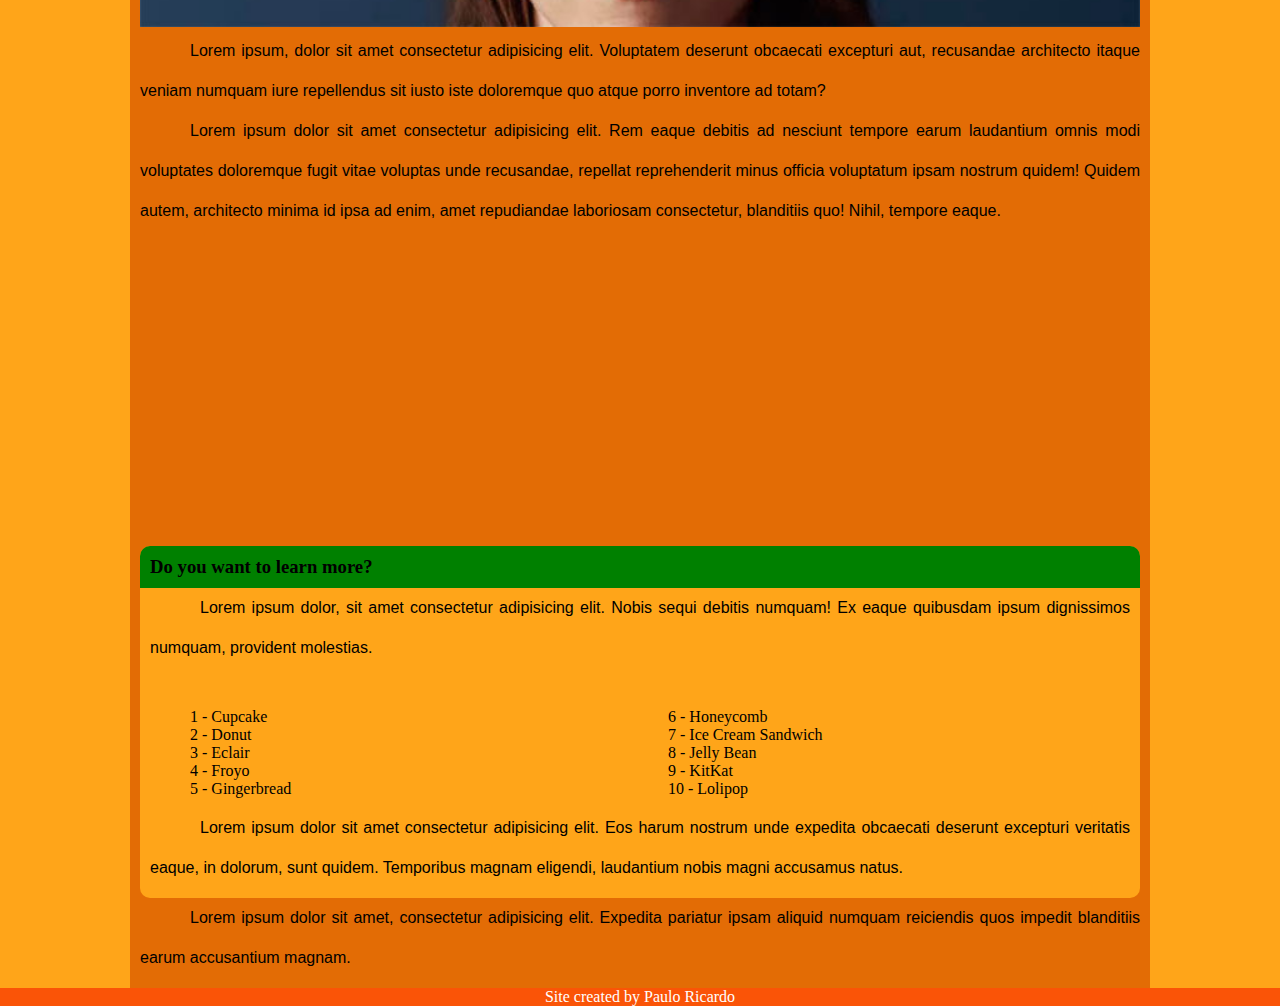
==== commit 24fc7b0e: "," ====
--- a/exercícios/ex001/desafio módulo 2/teste.html
+++ b/exercícios/ex001/desafio módulo 2/teste.html
@@ -27,6 +27,12 @@
             <figcaption>My image is awesome</figcaption>
             <img src="imagens/irina-blok.jpg" alt="">
         </figure>
+        <ul id="fotos">
+            <li id="foto1"><span>photo 1</span></li>
+            <li id="foto2"><span>photo 2</span></li>
+            <li id="foto3"><span>photo 3</span></li>
+            <li id="foto4"><span>photo 4</span></li>
+        </ul>
         <p>Lorem ipsum dolor sit amet consectetur adipisicing elit. Provident, cumque possimus, repudiandae dolores voluptatem nemo ullam laborum optio sunt ratione asperiores, illum error. Esse, ut. Quos asperiores, illum iure voluptatibus unde accusamus? Esse doloribus tempore velit fugit! Excepturi reiciendis harum voluptatibus accusantium, porro numquam officia? Repudiandae itaque asperiores natus totam?</p>
         <p>Lorem ipsum dolor sit amet, consectetur adipisicing elit. Accusamus quas consequatur deserunt fugiat delectus sit quo id corrupti dignissimos accusantium.</p>
         <h2>Another mascot appear</h2>
@@ -51,7 +57,7 @@
                 <li>8 - Jelly Bean</li>
                 <li>9 - KitKat</li>
                 <li>10 - Lolipop</li>
-            </ul>
+            </ul>            
             <p> Lorem ipsum dolor sit amet consectetur adipisicing elit. Eos harum nostrum unde expedita obcaecati deserunt excepturi veritatis eaque, in dolorum, sunt quidem. Temporibus magnam eligendi, laudantium nobis magni accusamus natus.</p>
         </aside>
         <p>Lorem ipsum dolor sit amet, consectetur adipisicing elit. Expedita pariatur ipsam aliquid numquam reiciendis quos impedit blanditiis earum accusantium magnam.</p>
--- a/exercícios/ex001/desafio módulo 2/teste.css
+++ b/exercícios/ex001/desafio módulo 2/teste.css
@@ -123,4 +123,68 @@
 }
 figure{
     position: relative;
+}
+
+ul#fotos span {
+    line-height: 350px;
+    margin-left: 50px;
+    text-transform: uppercase;
+    background-color: rgba(0, 0, 0, 0.4);
+    padding: 5px;
+    color: white;
+}
+ul#fotos {
+    list-style: none;
+}
+ul#fotos li {
+    display: inline-block;
+    width: 200px;
+    height: 200px;
+    border: 5px solid #E36C05;
+    box-shadow: 3px 3px 6px rgba(0, 0, 0, 0.4);
+    margin: 10px;
+    transition: all 0.4s ease-in;
+}
+ul#fotos li:hover {
+    transform: scale(1.5);
+}
+ul#fotos li#foto1 {
+    background-image: url('../adultamulher.jpg');
+    background-repeat: no-repeat;
+    background-size: 400px 400px;
+    background-position: 50% 50%;
+}
+ul#fotos li#foto1:hover {
+    background-size: 200px 200px;
+    background-position: 0px 0px;
+}
+ul#fotos li#foto2 {
+    background-image: url('../bebemulher.jpg');
+    background-repeat: no-repeat;
+    background-size: 400px 400px;
+    background-position: 50% 50%;
+}
+ul#fotos li#foto2:hover {
+    background-size: 200px 200px;
+    background-position: 0px 0px;
+}
+ul#fotos li#foto3 {
+    background-image: url('../bebehomem.jpg');
+    background-repeat: no-repeat;
+    background-size: 400px 400px;
+    background-position: 50% 50%;
+}
+ul#fotos li#foto3:hover {
+    background-size: 200px 200px;
+    background-position: 0px 0px;
+}
+ul#fotos li#foto4 {
+    background-image: url('../fotonoite.jpg');
+    background-repeat: no-repeat;
+    background-size: 400px 400px;
+    background-position: 50% 50%;
+}
+ul#fotos li#foto4:hover {
+    background-size: 200px 200px;
+    background-position: 0px 0px;
 }